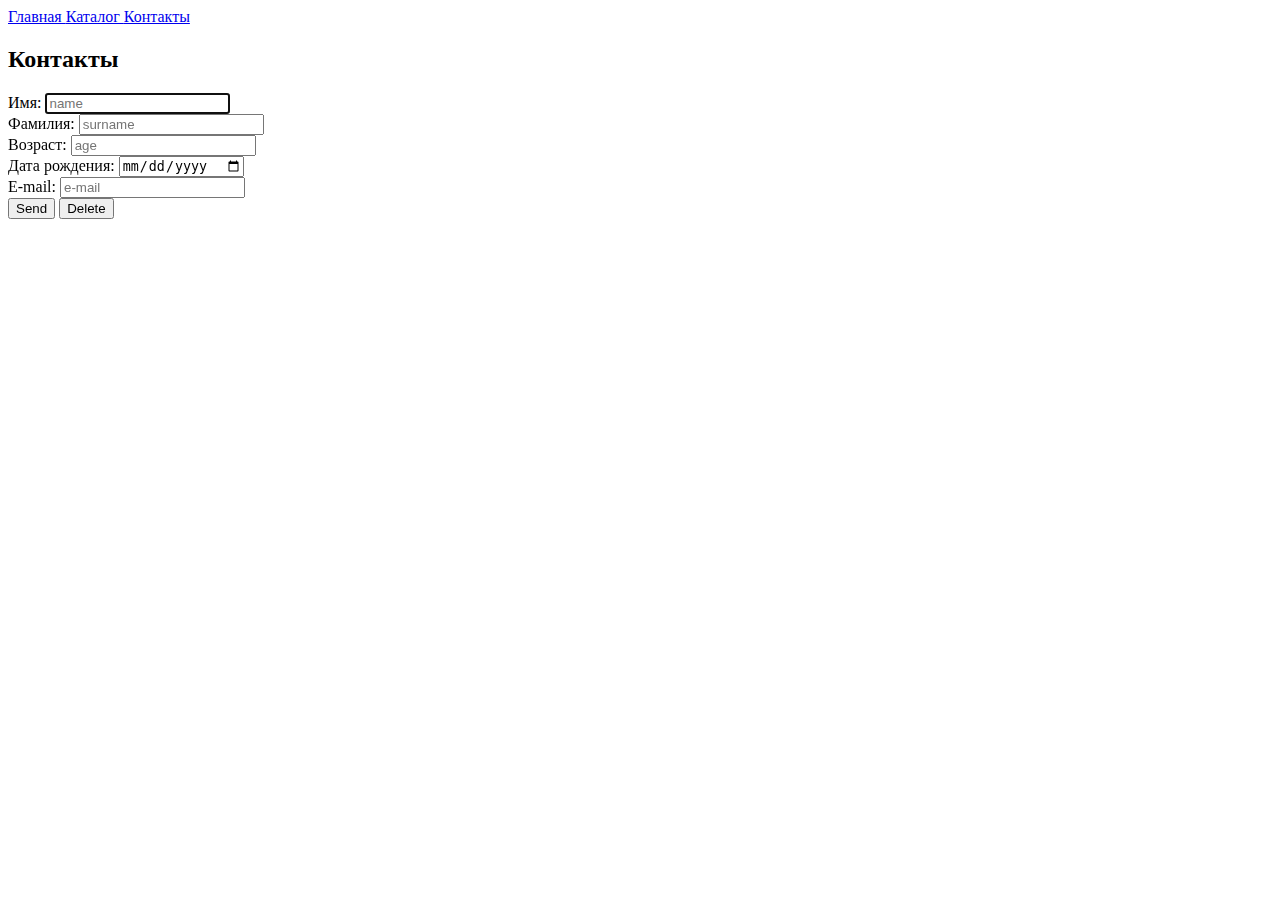
==== conacts.html @ 7ec45340 "End" ====
<!DOCTYPE html>
<html lang="en">
<head>
    <meta charset="UTF-8">
    <meta name="viewport" content="width=device-width, initial-scale=1.0">
    <title>Контакты</title>
</head>
<body>
    <a href="index.html"> Главная </a>
    <a href="catalog/catalog.html"> Каталог </a>
    <a href="conacts.html"> Контакты </a>
<form action="#" autocomplete="on"> <h2>Контакты</h2> 
    Имя: <input type="name" placeholder="name" required autofocus><br>
    Фамилия: <input type="surname" placeholder="surname" required><br>
    Возраст: <input type="age" placeholder="age" ><br>
    Дата рождения: <input type="date" placeholder="date of your birthday"> <br>
    E-mail: <input type="email" placeholder="e-mail" required> <br>
    <button type="submit" title="Send">  Send </button> 
    <button type="reset" title="Reset"> Delete </button> <br>
</form>

</body>
</html>
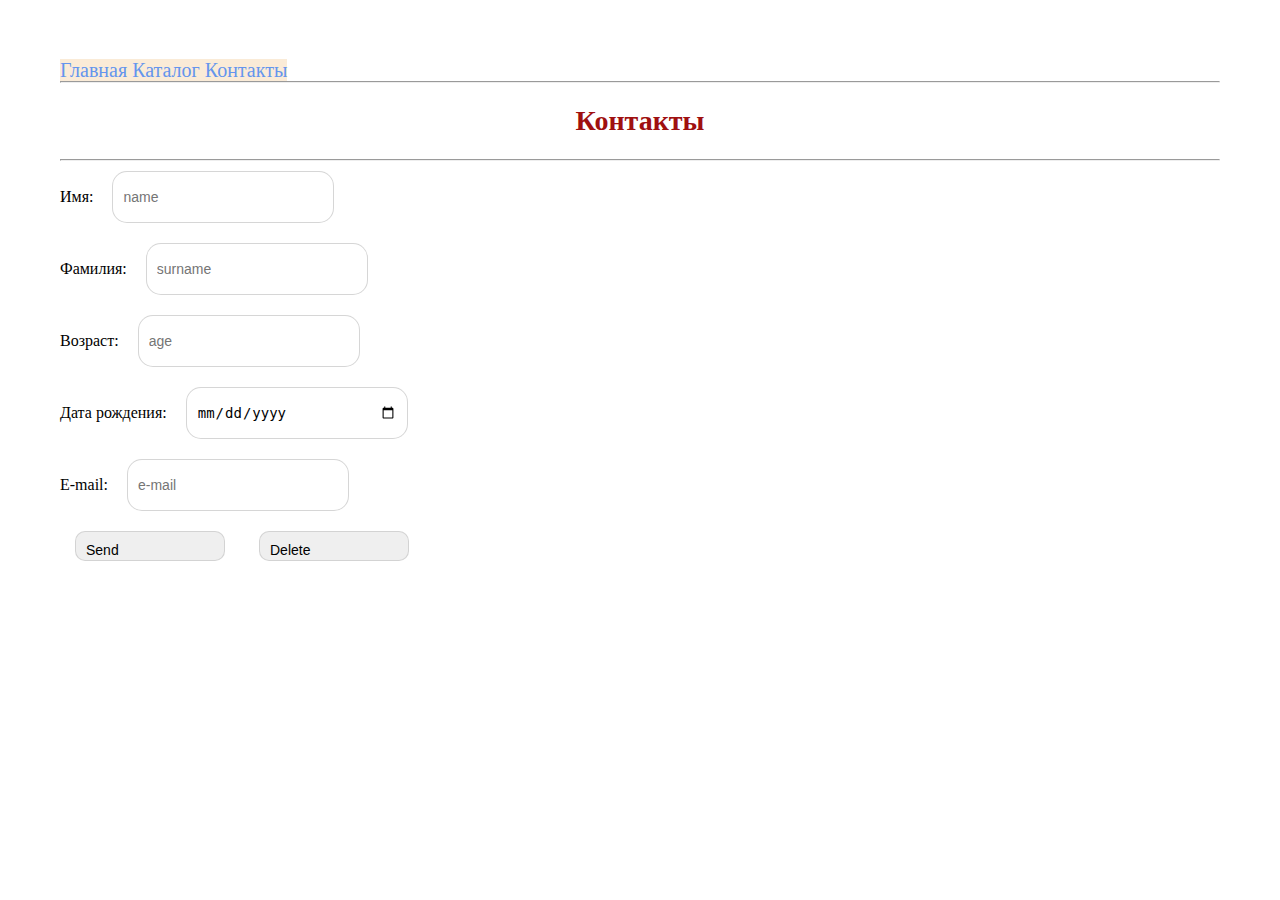
==== commit b4b3fa78: "HW2" ====
--- a/conacts.html
+++ b/conacts.html
@@ -4,19 +4,23 @@
     <meta charset="UTF-8">
     <meta name="viewport" content="width=device-width, initial-scale=1.0">
     <title>Контакты</title>
+    <link rel="stylesheet" href="style.css">
 </head>
 <body>
-    <a href="index.html"> Главная </a>
-    <a href="catalog/catalog.html"> Каталог </a>
-    <a href="conacts.html"> Контакты </a>
-<form action="#" autocomplete="on"> <h2>Контакты</h2> 
-    Имя: <input type="name" placeholder="name" required autofocus><br>
-    Фамилия: <input type="surname" placeholder="surname" required><br>
-    Возраст: <input type="age" placeholder="age" ><br>
-    Дата рождения: <input type="date" placeholder="date of your birthday"> <br>
-    E-mail: <input type="email" placeholder="e-mail" required> <br>
-    <button type="submit" title="Send">  Send </button> 
-    <button type="reset" title="Reset"> Delete </button> <br>
+    <a href="index.html" class="link"> Главная </a>
+    <a href="catalog/catalog.html" class="link"> Каталог </a>
+    <a href="conacts.html" class="link"> Контакты </a>
+    <hr>
+<form action="#" autocomplete="on"> 
+    <h1 class="header1">Контакты</h1> 
+    <hr>
+    Имя: <input type="name" class="input_field" placeholder="name" required autofocus><br>
+    Фамилия: <input type="surname" class="input_field" placeholder="surname" required><br>
+    Возраст: <input type="age" class="input_field" placeholder="age" ><br>
+    Дата рождения: <input type="date" class="input_field" placeholder="date of your birthday"> <br>
+    E-mail: <input type="email" class="input_field" placeholder="e-mail" required> <br>
+    <button type="submit" class="button" title="Send">  Send </button> 
+    <button type="reset" class="button" title="Reset"> Delete </button> <br>
 </form>
 
 </body>
--- a/style.css
+++ b/style.css
@@ -0,0 +1,99 @@
+*{
+    margin: 0;
+    padding: 0;
+    text-align: justify;
+}
+
+body{
+    margin: 30px;
+    padding: 30px;
+}
+
+.title{
+    background-color: aqua;
+}
+.paragraph{
+    font-style: normal;
+    font-weight: 300;
+    font-size: 18px;
+    line-height: 30px;
+    color: #7D7987;
+
+}
+
+/* h1{
+    border: 2px solid red;
+    font-family: Impact, Haettenschweiler, 'Arial Narrow Bold', sans-serif;
+    font-style: italic;
+    font-size: 40px;
+    font-weight: bolder;
+    font-variant-caps: all-petite-caps;
+    text-align: center;
+    text-transform: capitalize;
+} */
+
+a {
+    text-decoration: none;
+}
+
+.link{
+    color: cornflowerblue;
+    font-size: 20px;
+    line-height: 20px;
+    background-color: antiquewhite;
+}
+.link:hover{
+    color: #9f1010;
+}
+
+.header1{
+    text-align: center;
+    margin-top: 20px;
+    margin-bottom:20px;
+    color: #9f1010;
+    font-size: 28px;
+    /* font-style: italic; */
+    line-height: 36px;
+    font-weight: bold;
+    
+}
+
+
+.header2{
+    color: coral;
+    font-style: normal;
+    font-weight: 700;
+    font-size: 36px;
+    line-height: 80px;
+
+}
+
+.input_field{
+    margin: 10px 15px;
+    padding: 10px;
+    width: 200px;
+    height: 30px;
+    outline: none;
+    border: 1px solid #cccc;
+    border-radius: 15px;
+    font-size: 14px;
+    line-height: 30px;
+}
+
+.button{
+    margin: 10px 15px;
+    padding: 10px;
+    width: 150px; 
+    height: 30px;
+    font-size: 14px;
+    border: 1px solid #cccc;
+    border-radius: 10px;
+}
+
+.animation:hover{
+    margin: 30px;    
+    transition: 1s;
+    transform: scale(1.2);
+}
+
+
